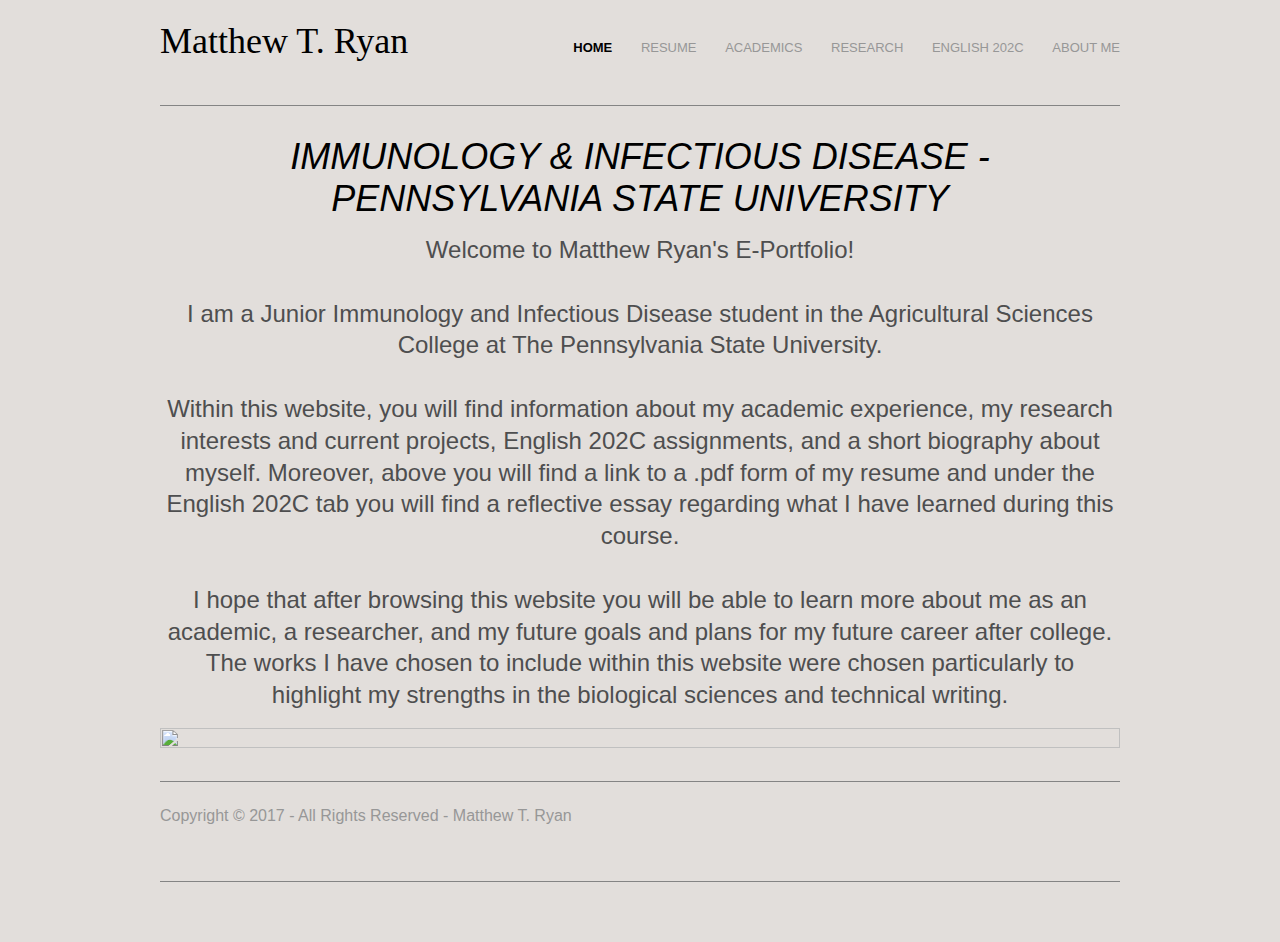
==== index.html @ fc24e6e1 "Adding Files" ====
<!DOCTYPE html>
<html lang="en" dir="ltr">
<head>
<title>Matthew T. Ryan</title>
<link rel="icon" href="images/WooferIcon.png">
<meta charset="iso-8859-1">
<link rel="stylesheet" href="styles/layout.css" type="text/css">
<!--[if lt IE 9]><script src="scripts/html5shiv.js"></script><![endif]-->
</head>
<body style="background-color:#e2dedb;">
<div class="wrapper row1">
  <header id="header" class="clear">
    <div id="hgroup">
      <h1><a href="#"><font face="Verdana" color="black">Matthew T. Ryan</a></font></h1>
    </div>
    <nav>
      <ul>
        <li><a href="homelink.com"><b><font color="black">Home</font></b></a></li>
        <li><a href="www.resumelink.com">Resume</a></li>
        <li><a href="www.academicslink.com">Academics</a></li>
        <li><a href="wwww.researchlink.com">Research</a></li>
        <li><a href="wwww.englishlink.com">English 202C</a></li>
        <li class="last"><a href="www.aboutmelink.com">About Me</a></li>
      </ul>
    </nav>
  </header>
</div>
<!-- content -->
<div class="wrapper row2">
  <div id="container" class="clear">
    <section id="shout">
      <h1><font color="black">Immunology & Infectious Disease - Pennsylvania State University</font></h1>
      <p><font size="5" color="4e4e4f">Welcome to Matthew Ryan's E-Portfolio!
</br>
</br>
I am a Junior Immunology and Infectious Disease student in the Agricultural Sciences College at The Pennsylvania State University. 
</br>
</br>
Within this website, you will find information about my academic experience, my research interests and current projects, English 202C assignments, and a short biography about myself. Moreover, above you will find a link to a .pdf form of my resume and under the English 202C tab you will find a reflective essay regarding what I have learned during this course. 
</br>
</br>
I hope that after browsing this website you will be able to learn more about me as an academic, a researcher, and my future goals and plans for my future career after college. The works I have chosen to include within this website were chosen particularly to highlight my strengths in the biological sciences and technical writing. </font></p>
</br>
<section id="slider"><a href="#"><img src="http://i.imgur.com/bTNOnDK.jpg" style="width:100%;height:100%;"></a></section>

<!-- footer -->
<div class="wrapper row3">
  <footer id="footer" class="clear">
    <p class="fl_left">Copyright &copy; 2017 - All Rights Reserved - <a href="#">Matthew T. Ryan</a></p>
  </footer>
</div>
</body>
</html>
---- styles/layout.css ----
/*
HTML 5 Template Name: Basic 81
File: Layout CSS
Author: OS Templates
Author URI: http://www.os-templates.com/
Licence: <a href="http://www.os-templates.com/template-terms">Website Template Licence</a>
*/

html{overflow-y:scroll;} /* Forces a scrollbar when the viewport is larger than the websites content - CSS3 */

body{margin:0; padding:0; font-size:13px; font-family:Arial, "Times New Roman", Times, serif; color:#979797; background-color:#e2dedb;}

.clear:after{content:"."; display:block; height:0; clear:both; visibility:hidden; line-height:0;}
.clear{display:block; clear:both;}
html[xmlns] .clear{display:block;}
* html .clear{height:1%;}

a{outline:none; text-decoration:none;}

code{font-weight:normal; font-style:normal; font-family:Georgia, "Times New Roman", Times, serif;}

.fl_left{float:left;}
.fl_right{float:right;}

img{margin:0; padding:0; border:none; line-height:normal; vertical-align:middle;}
.imgholder, .imgl, .imgr{padding:4px; border:1px solid #D6D6D6; text-align:center;}
.imgl{float:left; margin:0 15px 15px 0; clear:left;}
.imgr{float:right; margin:0 0 15px 15px; clear:right;}

/*----------------------------------------------HTML 5 Overrides-------------------------------------*/

address, article, aside, figcaption, figure, footer, header, nav, section{display:block; margin:0; padding:0;}

q{display:block; padding:0 10px 8px 10px; color:#979797; background-color:#ECECEC; font-style:italic; line-height:normal;}
q:before{content:'� '; font-size:26px;}
q:after{content:' �'; font-size:26px; line-height:0;}

/* ----------------------------------------------Wrapper-------------------------------------*/

div.wrapper{display:block; width:960px; margin:0 auto; padding:0; text-align:left;}

.row1, .row1 a{color:#979797; background-color:#e2dedb;}
.row2{color:#979797; background-color:#e2dedb;}
.row2 a{color:#545454; background-color:#e2dedb;}
.row3{border-top:1px solid #848484;}
.row3, .row3 a{color:#979797; background-color:#e2dedb;}

/*----------------------------------------------Generalise-------------------------------------*/

#header, #container, #footer{display:block; width:960px;}

nav ul{margin:0; padding:0; list-style:none;}

h1, h2, h3, h4, h5, h6{margin:0; padding:0; font-size:16px; font-weight:bold; font-style:normal; line-height:normal; text-transform:uppercase;}

address{font-style:normal; font-size:18px;}

blockquote, q{display:block; padding:8px 10px; color:#979797; background-color:#ECECEC; font-style:italic; line-height:normal;}
blockquote:before, q:before{content:'� '; font-size:26px;}
blockquote:after, q:after{content:' �'; font-size:26px; line-height:0;}

.one_third, .two_third, .three_third{display:block; float:left; margin:0 30px 0 0;}
.one_third{width:300px;}
.two_third{width:630px;}
.three_third{width:960px; float:none; margin-right:0; clear:both;}
.lastbox{margin-right:0;}

/*----------------------------------------------Header-------------------------------------*/

#header{}

#header #hgroup{padding:20px 0 0 0; float:left;}
#header #hgroup h1, #header #hgroup h2{font-weight:normal; text-transform:none;}
#header #hgroup h1{font-size:36px;}
#header #hgroup h2{font-size:13px;}

#header nav{display:block; float:right; margin:20px 0 0 0; padding:20px 0;}
#header nav ul{}
#header nav li{display:inline; margin-right:25px; text-transform:uppercase;}
#header nav li.last{margin-right:0;}
#header nav li a{}
#header nav li a:hover{color:#545454; background-color:#e2dedb;}

/*----------------------------------------------Content Area-------------------------------------*/

#container{padding:30px 0;}
#container section{display:block; width:100%; margin:0 0 30px 0; padding:0;}
#container .last{margin:0;}
#container .more{text-align:right;}

/* ------Slider-----*/

#container #slider{}

/* ------Shout-----*/

#container #shout{padding:30px 0; border-top:1px solid #848484; border-bottom:1px solid #848484; text-align:center;}
#container #shout h1{font-size:36px; font-weight:normal; font-style:italic; text-transform:uppercase;}
#container #shout p{font-size:16px; margin-bottom:0; padding-bottom:0; line-height:1.8em;}

/* ------Main Content-----*/

#container #content{float:left; width:630px; line-height:1.6em;}
#container #content #services{}
#container #content #services article{}
#container #content #services article h2{font-size:14px; margin-bottom:15px;}
#container #content #services article p{margin:0; padding:0;}
#container #content #services article img{float:left; width:90px; height:90px; margin:0 10px 0px 0; padding:0px; border:1px solid #848484;}
#container #content #services article footer{margin:10px 0 0 0;}

/* ------Right Column-----*/

#container #right_column{float:right; width:280px;}
#container #right_column h2.title{margin-bottom:15px; padding-bottom:15px; border-bottom:1px solid #848484;}

#container #right_column nav{display:block; width:100%; margin-bottom:30px;}
#container #right_column nav ul{margin:0; padding:0; list-style:none;}
#container #right_column nav li{margin:0 0 3px 0; padding:0;}
#container #right_column nav li.last{margin-bottom:0;}
#container #right_column nav a{display:block; margin:0; padding:5px 10px 5px 20px; color:#666666; background:url("../images/black_file.gif") no-repeat 10px center #e2dedb; text-decoration:none; border-bottom:1px #666666;}
#container #right_column nav a:hover{color:#969696; background-color:#e2dedb;}

/*----------------------------------------------Footer-------------------------------------*/

#footer{padding:20px 0;}
#footer p{margin:0; padding:0;}
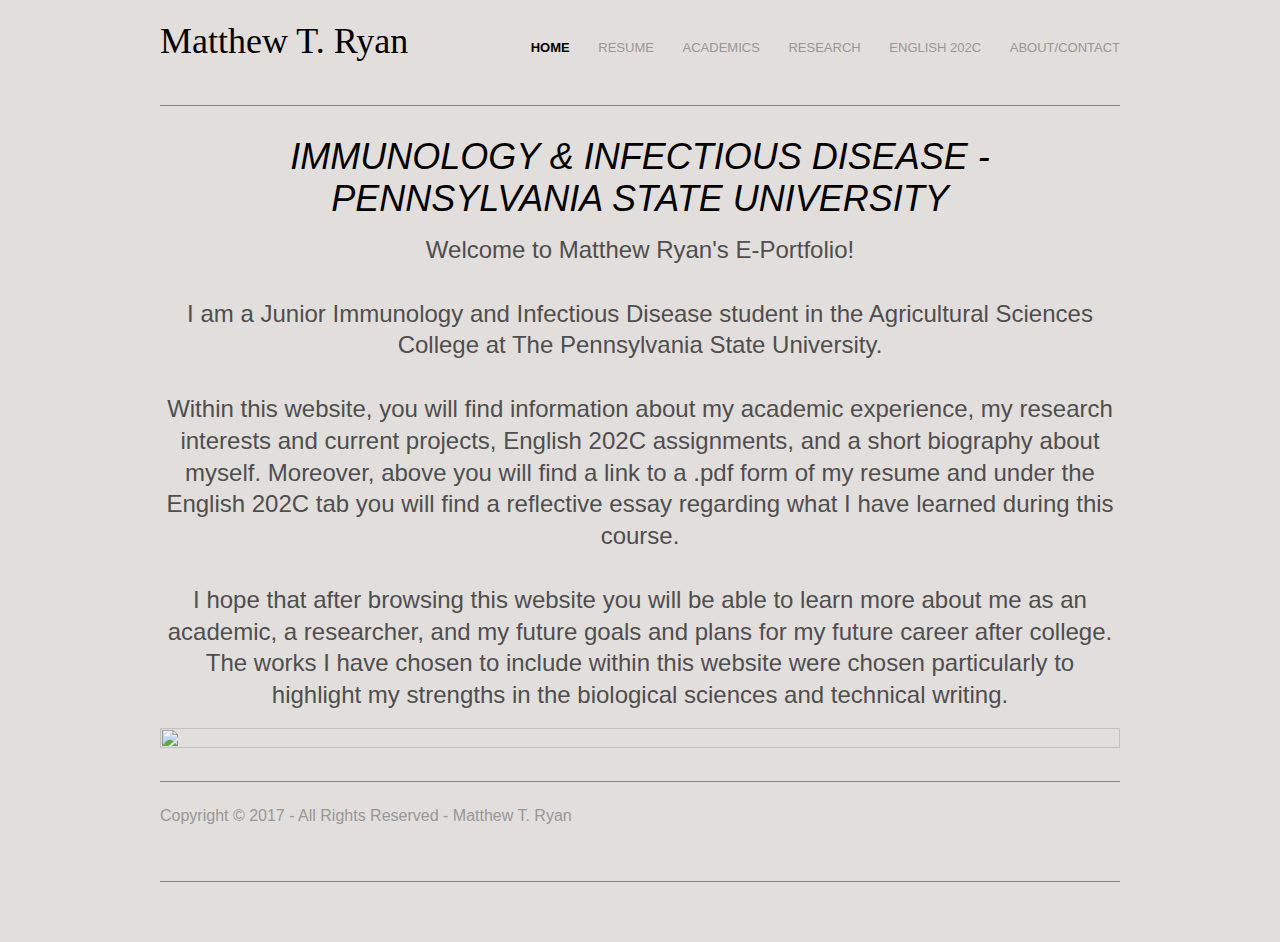
==== commit 643c1b4c: "changed About Me to About/Contact" ====
--- a/index.html
+++ b/index.html
@@ -11,16 +11,16 @@
 <div class="wrapper row1">
   <header id="header" class="clear">
     <div id="hgroup">
-      <h1><a href="#"><font face="Verdana" color="black">Matthew T. Ryan</a></font></h1>
+      <h1><a href="https://matthewtryan.github.io/"><font face="Verdana" color="black">Matthew T. Ryan</a></font></h1>
     </div>
     <nav>
       <ul>
-        <li><a href="homelink.com"><b><font color="black">Home</font></b></a></li>
-        <li><a href="www.resumelink.com">Resume</a></li>
-        <li><a href="www.academicslink.com">Academics</a></li>
-        <li><a href="wwww.researchlink.com">Research</a></li>
-        <li><a href="wwww.englishlink.com">English 202C</a></li>
-        <li class="last"><a href="www.aboutmelink.com">About Me</a></li>
+        <li><a href="https://matthewtryan.github.io"><b><font color="black">Home</font></b></a></li>
+        <li><a href="https://github.com/matthewtryan/matthewtryan.github.io/raw/master/Matthew%20Ryan%20Official%20Resume%202017%20English%20.pdf">Resume</a></li>
+        <li><a href="https://matthewtryan.github.io/academics.html">Academics</a></li>
+        <li><a href="https://matthewtryan.github.io/research.html">Research</a></li>
+        <li><a href="https://matthewtryan.github.io/english.html">English 202C</a></li>
+        <li class="last"><a href="https://matthewtryan.github.io/aboutme.html">About/Contact</a></li>
       </ul>
     </nav>
   </header>
@@ -50,4 +50,4 @@
   </footer>
 </div>
 </body>
-</html>+</html>
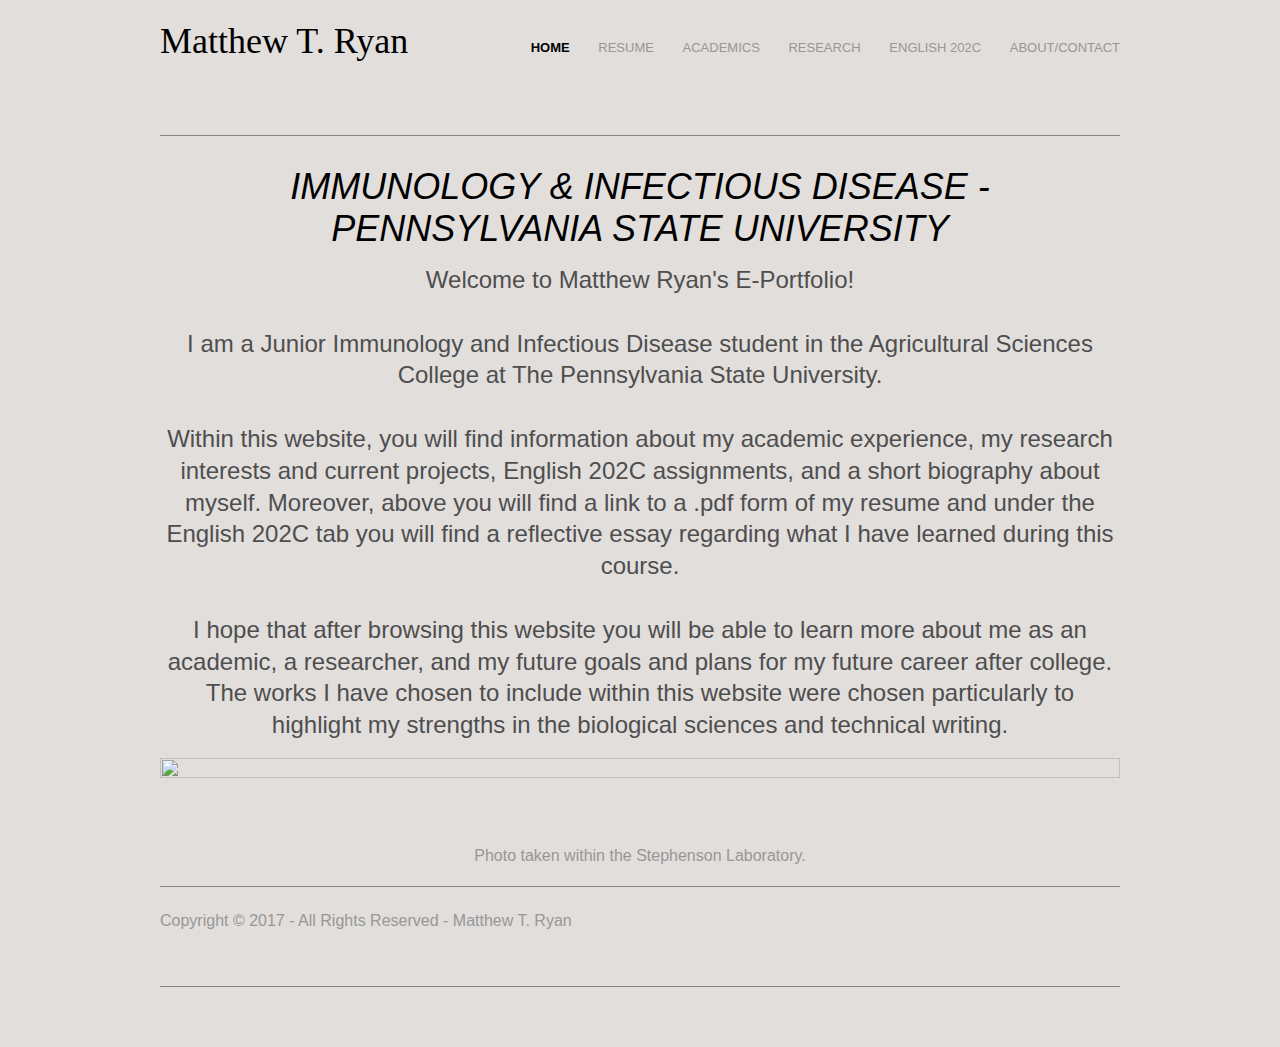
==== commit 88ed7e5b: "added caption" ====
--- a/index.html
+++ b/index.html
@@ -42,7 +42,9 @@
 I hope that after browsing this website you will be able to learn more about me as an academic, a researcher, and my future goals and plans for my future career after college. The works I have chosen to include within this website were chosen particularly to highlight my strengths in the biological sciences and technical writing. </font></p>
 </br>
 <section id="slider"><a href="#"><img src="http://i.imgur.com/bTNOnDK.jpg" style="width:100%;height:100%;"></a></section>
-
+</br>
+<p>Photo taken within the Stephenson Laboratory.</p>
+</br>
 <!-- footer -->
 <div class="wrapper row3">
   <footer id="footer" class="clear">
--- a/styles/layout.css
+++ b/styles/layout.css
@@ -32,8 +32,8 @@
 address, article, aside, figcaption, figure, footer, header, nav, section{display:block; margin:0; padding:0;}
 
 q{display:block; padding:0 10px 8px 10px; color:#979797; background-color:#ECECEC; font-style:italic; line-height:normal;}
-q:before{content:'� '; font-size:26px;}
-q:after{content:' �'; font-size:26px; line-height:0;}
+q:before{content:'“ '; font-size:26px;}
+q:after{content:' „'; font-size:26px; line-height:0;}
 
 /* ----------------------------------------------Wrapper-------------------------------------*/
 
@@ -41,7 +41,7 @@
 
 .row1, .row1 a{color:#979797; background-color:#e2dedb;}
 .row2{color:#979797; background-color:#e2dedb;}
-.row2 a{color:#545454; background-color:#e2dedb;}
+.row2 a{color:#6262b2; background-color:#e2dedb;}
 .row3{border-top:1px solid #848484;}
 .row3, .row3 a{color:#979797; background-color:#e2dedb;}
 
@@ -56,8 +56,8 @@
 address{font-style:normal; font-size:18px;}
 
 blockquote, q{display:block; padding:8px 10px; color:#979797; background-color:#ECECEC; font-style:italic; line-height:normal;}
-blockquote:before, q:before{content:'� '; font-size:26px;}
-blockquote:after, q:after{content:' �'; font-size:26px; line-height:0;}
+blockquote:before, q:before{content:'“ '; font-size:26px;}
+blockquote:after, q:after{content:' „'; font-size:26px; line-height:0;}
 
 .one_third, .two_third, .three_third{display:block; float:left; margin:0 30px 0 0;}
 .one_third{width:300px;}
@@ -121,6 +121,200 @@
 #container #right_column nav a:hover{color:#969696; background-color:#e2dedb;}
 
 /*----------------------------------------------Footer-------------------------------------*/
+/*----------------------------------------------Footer-------------------------------------*/
 
 #footer{padding:20px 0;}
-#footer p{margin:0; padding:0;}+#footer p{margin:0px; padding:0px;}
+/* END OF LAYOUT.CSS */
+
+input::-webkit-input-placeholder, textarea::-webkit-input-placeholder {
+  color: #aca49c;
+  font-size: 0.875em;
+}
+
+input:focus::-webkit-input-placeholder, textarea:focus::-webkit-input-placeholder {
+  color: #bbb5af;
+}
+
+input::-moz-placeholder, textarea::-moz-placeholder {
+  color: #aca49c;
+  font-size: 0.875em;
+}
+
+input:focus::-moz-placeholder, textarea:focus::-moz-placeholder {
+  color: #bbb5af;
+}
+
+input::placeholder, textarea::placeholder {
+  color: #aca49c;
+  font-size: 0.875em;
+}
+
+input:focus::placeholder, textarea::focus:placeholder {
+  color: #bbb5af;
+}
+
+input::-ms-placeholder, textarea::-ms-placeholder {
+  color: #aca49c;
+  font-size: 0.875em;
+}
+
+input:focus::-ms-placeholder, textarea:focus::-ms-placeholder {
+  color: #bbb5af;
+}
+
+/* on hover placeholder */
+
+input:hover::-webkit-input-placeholder, textarea:hover::-webkit-input-placeholder {
+  color: #e2dedb;
+  font-size: 0.875em;
+}
+
+input:hover:focus::-webkit-input-placeholder, textarea:hover:focus::-webkit-input-placeholder {
+  color: #cbc6c1;
+}
+
+input:hover::-moz-placeholder, textarea:hover::-moz-placeholder {
+  color: #e2dedb;
+  font-size: 0.875em;
+}
+
+input:hover:focus::-moz-placeholder, textarea:hover:focus::-moz-placeholder {
+  color: #cbc6c1;
+}
+
+input:hover::placeholder, textarea:hover::placeholder {
+  color: #e2dedb;
+  font-size: 0.875em;
+}
+
+input:hover:focus::placeholder, textarea:hover:focus::placeholder {
+  color: #cbc6c1;
+}
+
+input:hover::placeholder, textarea:hover::placeholder {
+  color: #e2dedb;
+  font-size: 0.875em;
+}
+
+input:hover:focus::-ms-placeholder, textarea:hover::focus:-ms-placeholder {
+  color: #cbc6c1;
+}
+
+body {
+ 
+  background: #e2dedb;
+  color: #b3aca7;
+}
+
+header {
+  position: relative;
+  margin: 0px 0 30px 0;
+  /*font-size: 2.3em;*/
+  text-align: center;
+  /*letter-spacing: 7px;*/
+}
+
+#form {
+  position: relative;
+  width: 500px;
+  margin: 50px auto 100px auto;
+}
+
+input {
+  font-family: 'Lato', sans-serif;
+  font-size: 0.875em;
+  width: 470px;
+  height: 50px;
+  padding: 0px 15px 0px 15px;
+  
+  background: transparent;
+  outline: none;
+  color: #726659;
+  
+  border: solid 1px #878381;
+  border-bottom: none;
+  
+  transition: all 0.3s ease-in-out;
+  -webkit-transition: all 0.3s ease-in-out;
+  -moz-transition: all 0.3s ease-in-out;
+  -ms-transition: all 0.3s ease-in-out;
+}
+
+input:hover {
+  background: #b3aca7;
+  color: #e2dedb;
+}
+
+textarea {
+  width: 470px;
+  max-width: 470px;
+  height: 110px;
+  max-height: 110px;
+  padding: 15px;
+  
+  background: transparent;
+  outline: none;
+  
+  color: #726659;
+  font-family: 'Lato', sans-serif;
+  font-size: 0.875em;
+  
+  border: solid 1px #878381;
+  
+  transition: all 0.3s ease-in-out;
+  -webkit-transition: all 0.3s ease-in-out;
+  -moz-transition: all 0.3s ease-in-out;
+  -ms-transition: all 0.3s ease-in-out;
+}
+
+textarea:hover {
+  background: #b3aca7;
+  color: #e2dedb;
+}
+
+#submit {
+  width: 502px;
+  
+  padding: 0;
+  margin: -5px 0px 0px 0px;
+  
+  font-family: 'Lato', sans-serif;
+  font-size: 0.875em;
+  color: #b3aca7;
+  
+  outline:none;
+  cursor: pointer;
+  
+  border: solid 1px #878381;
+  border-top: none;
+}
+
+#submit:hover {
+  color: #e2dedb;
+}
+
+#file {
+font-family: 'Lato', sans-serif;
+  font-size: 0.875em;
+  width: 470px;
+  height: 40px;
+  padding: 20px 15px 0px 15px;
+  
+  background: transparent;
+  outline: none;
+  color: #726659;
+  
+  border: solid 1px #878381;
+  border-bottom: none;
+  
+  transition: all 0.3s ease-in-out;
+  -webkit-transition: all 0.3s ease-in-out;
+  -moz-transition: all 0.3s ease-in-out;
+  -ms-transition: all 0.3s ease-in-out;  
+}
+
+#file:hover {
+  background: #b3aca7;
+  color: #e2dedb;
+}
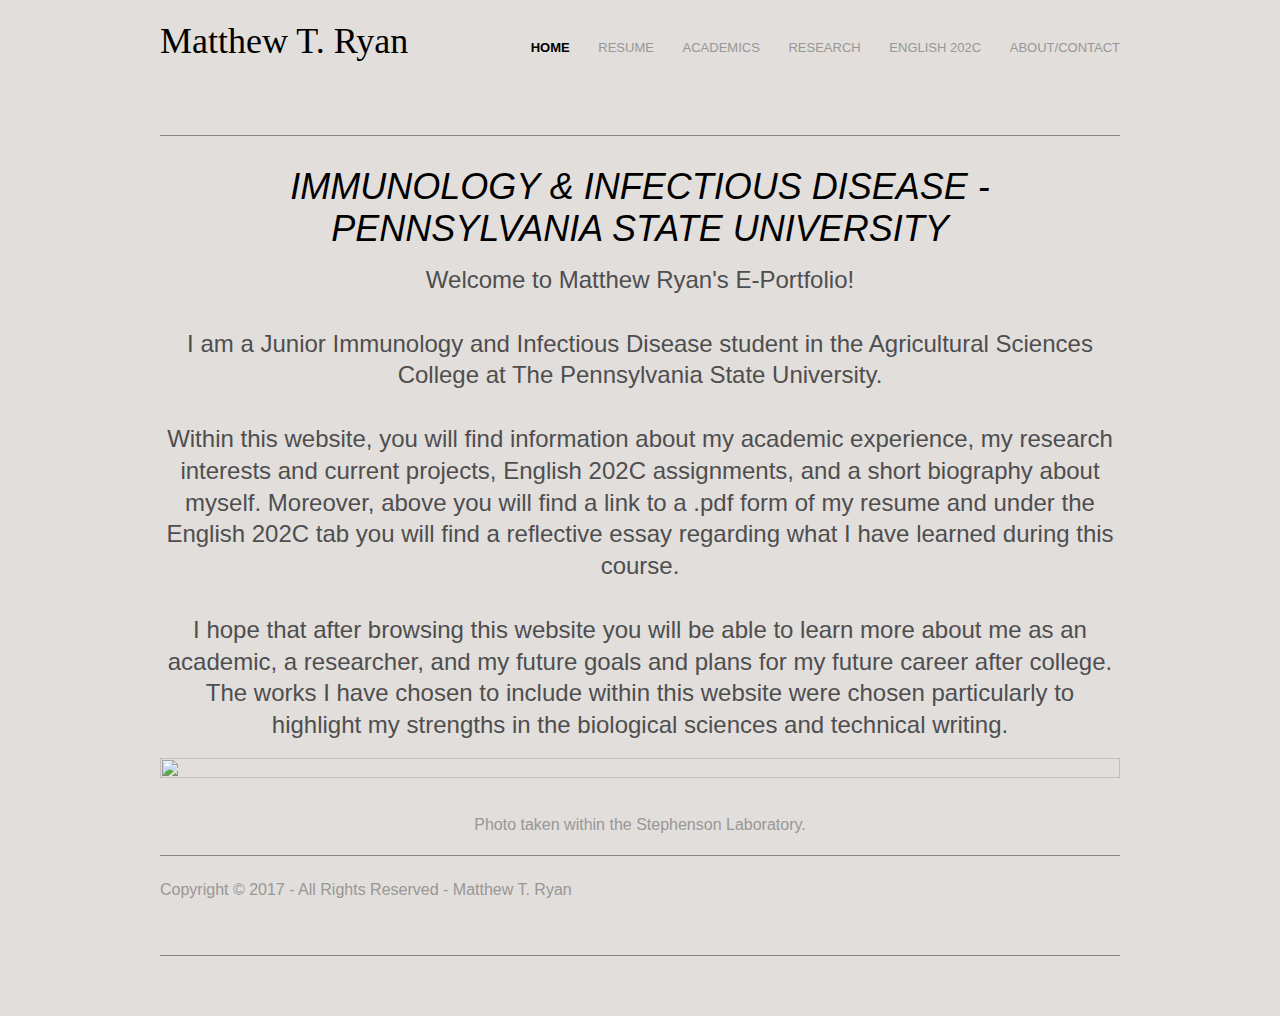
==== commit 585b6439: "removed break" ====
--- a/index.html
+++ b/index.html
@@ -42,7 +42,6 @@
 I hope that after browsing this website you will be able to learn more about me as an academic, a researcher, and my future goals and plans for my future career after college. The works I have chosen to include within this website were chosen particularly to highlight my strengths in the biological sciences and technical writing. </font></p>
 </br>
 <section id="slider"><a href="#"><img src="http://i.imgur.com/bTNOnDK.jpg" style="width:100%;height:100%;"></a></section>
-</br>
 <p>Photo taken within the Stephenson Laboratory.</p>
 </br>
 <!-- footer -->
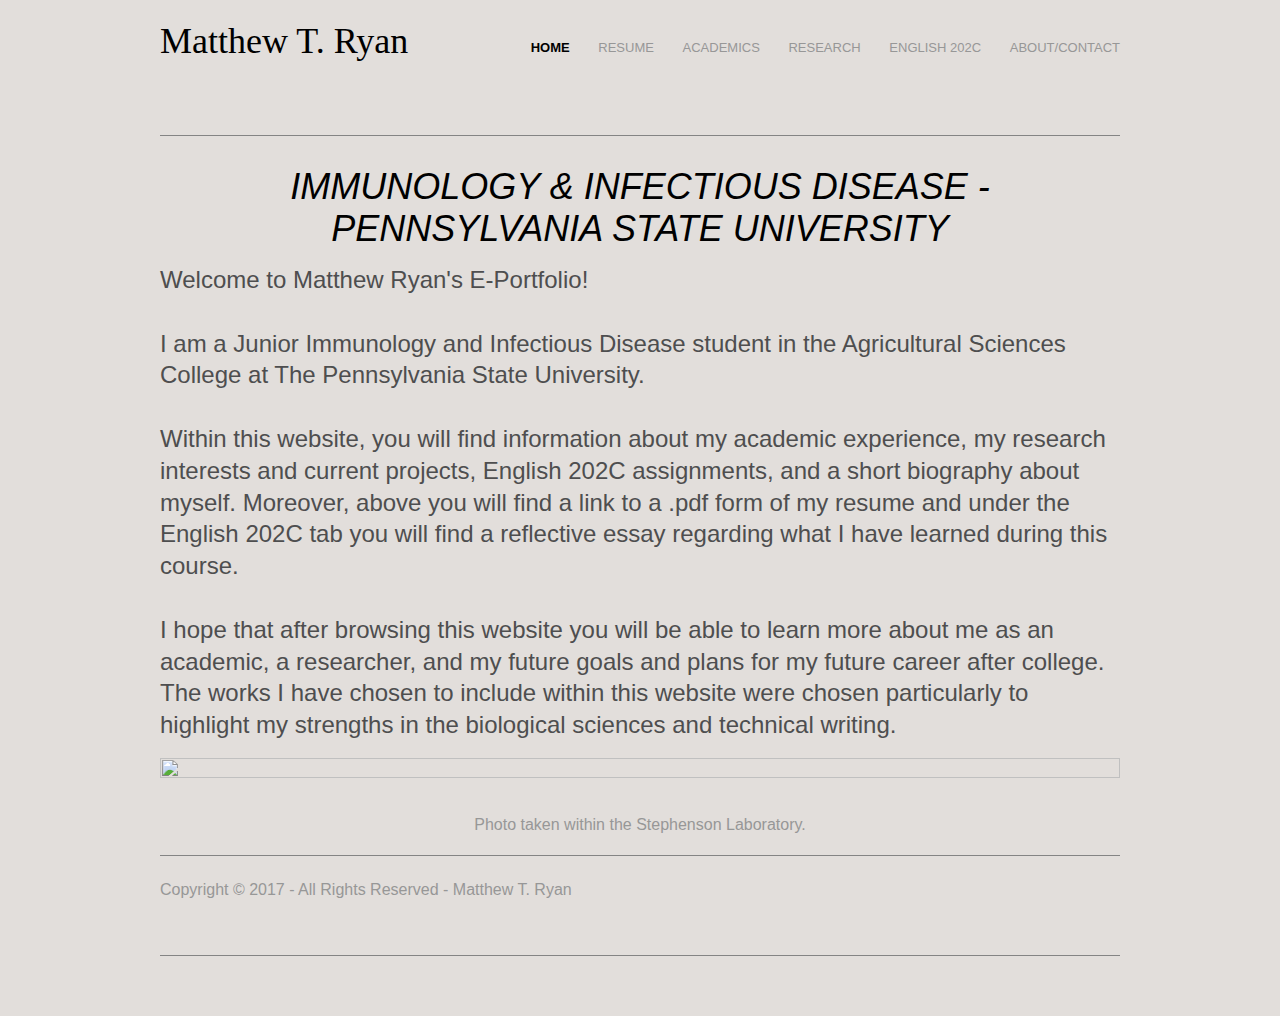
==== commit c2b15266: "p align left" ====
--- a/index.html
+++ b/index.html
@@ -30,7 +30,7 @@
   <div id="container" class="clear">
     <section id="shout">
       <h1><font color="black">Immunology & Infectious Disease - Pennsylvania State University</font></h1>
-      <p><font size="5" color="4e4e4f">Welcome to Matthew Ryan's E-Portfolio!
+      <p align="left"><font size="5" color="4e4e4f">Welcome to Matthew Ryan's E-Portfolio!
 </br>
 </br>
 I am a Junior Immunology and Infectious Disease student in the Agricultural Sciences College at The Pennsylvania State University. 
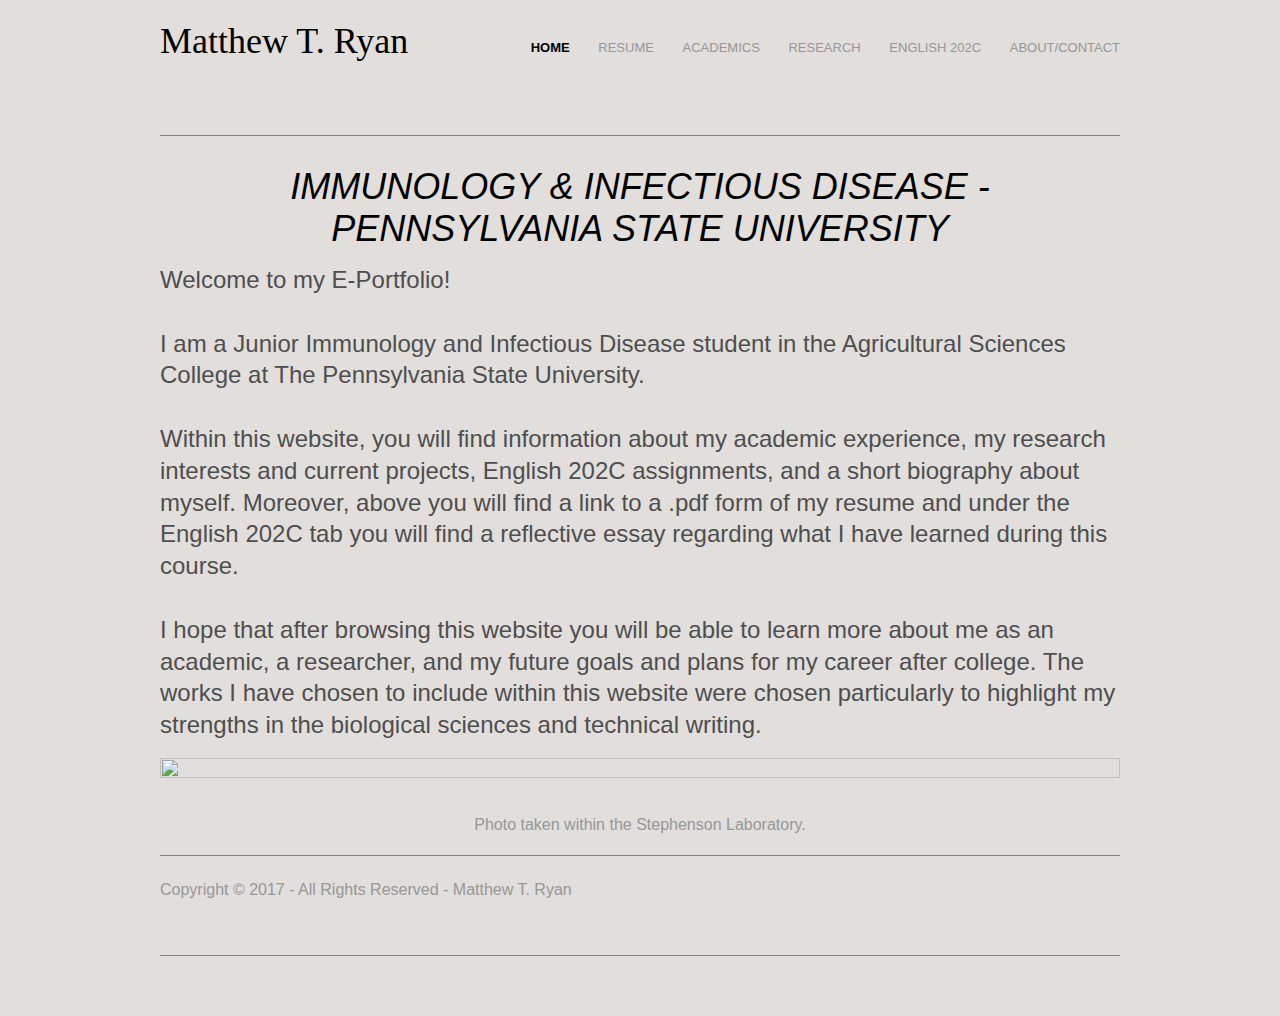
==== commit 210d90f9: "removed future from line 42" ====
--- a/index.html
+++ b/index.html
@@ -30,7 +30,7 @@
   <div id="container" class="clear">
     <section id="shout">
       <h1><font color="black">Immunology & Infectious Disease - Pennsylvania State University</font></h1>
-      <p align="left"><font size="5" color="4e4e4f">Welcome to Matthew Ryan's E-Portfolio!
+      <p align="left"><font size="5" color="4e4e4f">Welcome to my E-Portfolio!
 </br>
 </br>
 I am a Junior Immunology and Infectious Disease student in the Agricultural Sciences College at The Pennsylvania State University. 
@@ -39,7 +39,7 @@
 Within this website, you will find information about my academic experience, my research interests and current projects, English 202C assignments, and a short biography about myself. Moreover, above you will find a link to a .pdf form of my resume and under the English 202C tab you will find a reflective essay regarding what I have learned during this course. 
 </br>
 </br>
-I hope that after browsing this website you will be able to learn more about me as an academic, a researcher, and my future goals and plans for my future career after college. The works I have chosen to include within this website were chosen particularly to highlight my strengths in the biological sciences and technical writing. </font></p>
+I hope that after browsing this website you will be able to learn more about me as an academic, a researcher, and my future goals and plans for my career after college. The works I have chosen to include within this website were chosen particularly to highlight my strengths in the biological sciences and technical writing. </font></p>
 </br>
 <section id="slider"><a href="#"><img src="http://i.imgur.com/bTNOnDK.jpg" style="width:100%;height:100%;"></a></section>
 <p>Photo taken within the Stephenson Laboratory.</p>
